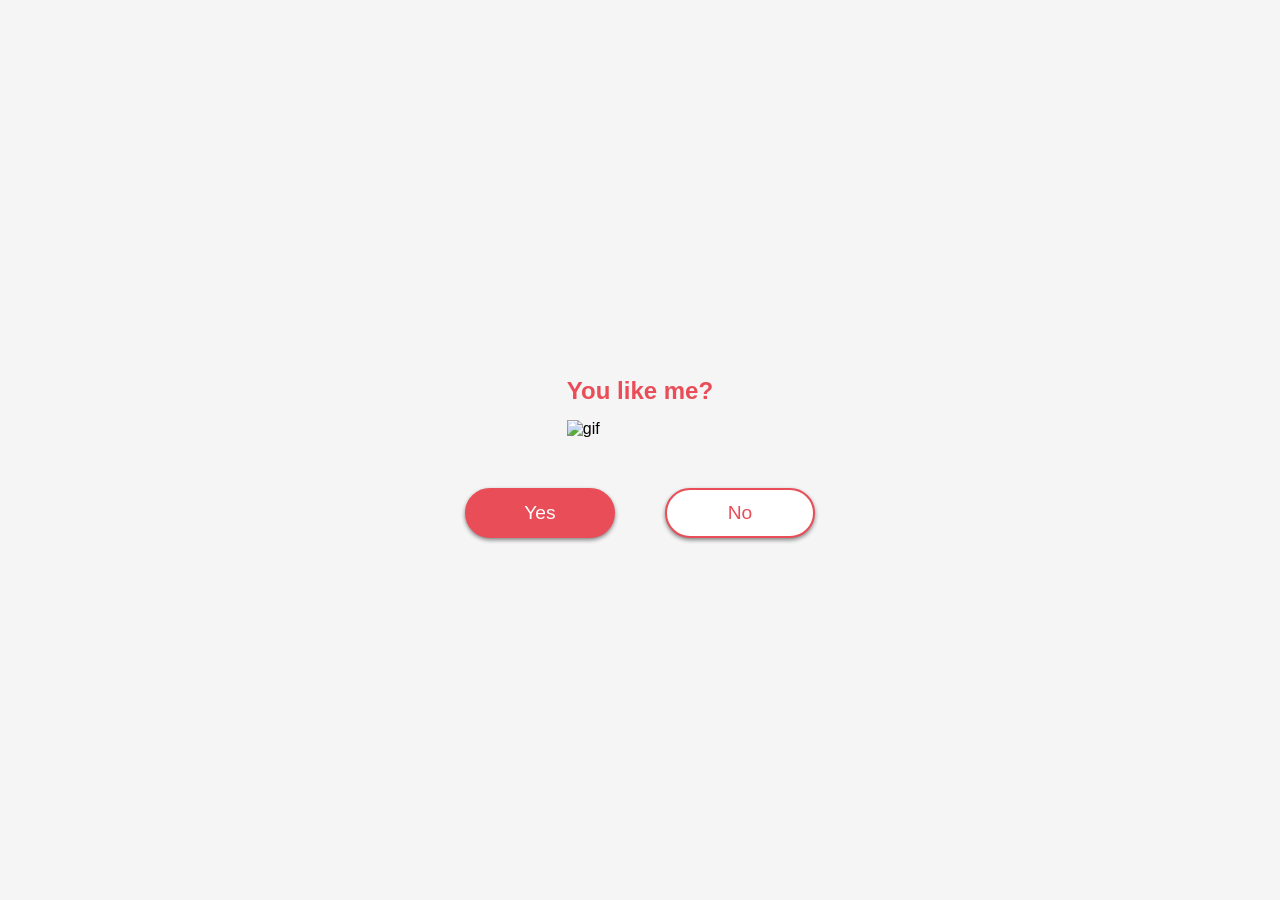
==== index.html @ 22677df7 "Rename xan.html to index.html" ====
<!DOCTYPE html>
<html lang="en">
<head>
    <meta charset="UTF-8">
    <meta name="viewport" content="width=device-width, initial-scale=1.0">
    <title>Message for you</title>
    <link rel="stylesheet" href="xan.css">
</head>
<body>

    <div class="wrapper">
        <h2 class="question">You like me?</h2>
        
        <img class="gif" alt="gif" src="https://raw.githubusercontent.com/DzarelDeveloper/Img/main/gifyou.webp">

        <div class="btn-group">
            <button class="yes-btn">Yes</button>
            <button class="no-btn">No</button>
        </div> </div>

    <script src="xan.js"></script>
</body>
</html>
---- xan.css ----
/* Reset and Base Styles */
* {
  margin: 0;
  padding: 0;
  box-sizing: border-box;
}

body {
  display: flex;
  justify-content: center;
  align-items: center;
  min-height: 100vh;
  background: whitesmoke; /* Fixed: removed extra colon */
  font-family: Verdana, Geneva, Tahoma, sans-serif;
}

/* Image/GIF Container */
.gif {
  height: 100%;
  width: 100%;
}

/* Typography */
h2 {
  text-align: center;
  font-size: 1.5em;
  color: #e94d58;
  margin: 15px 0;
}

/* Button Layout */
.btn-group {
  width: 100%;
  height: 50px;
  display: flex;
  justify-content: center;
  margin-top: 50px;
  position: relative; /* Added to keep absolute buttons contained */
}

button {
  position: absolute;
  width: 150px;
  height: inherit;
  font-size: 1.2em;
  border-radius: 30px;
  outline: none;
  cursor: pointer;
  box-shadow: 0 2px 4px gray;
  border: 2px solid #e94d58;
  transition: 0.3s; /* Smooth transition for hover effects */
}

/* Left Button (Usually 'Yes') */
button:nth-child(1) {
  margin-left: -200px;
  background: #e94d58;
  color: white;
}

/* Right Button (Usually 'No') */
button:nth-child(2) {
  margin-right: -200px;
  background: white;
  color: #e94d58;
}
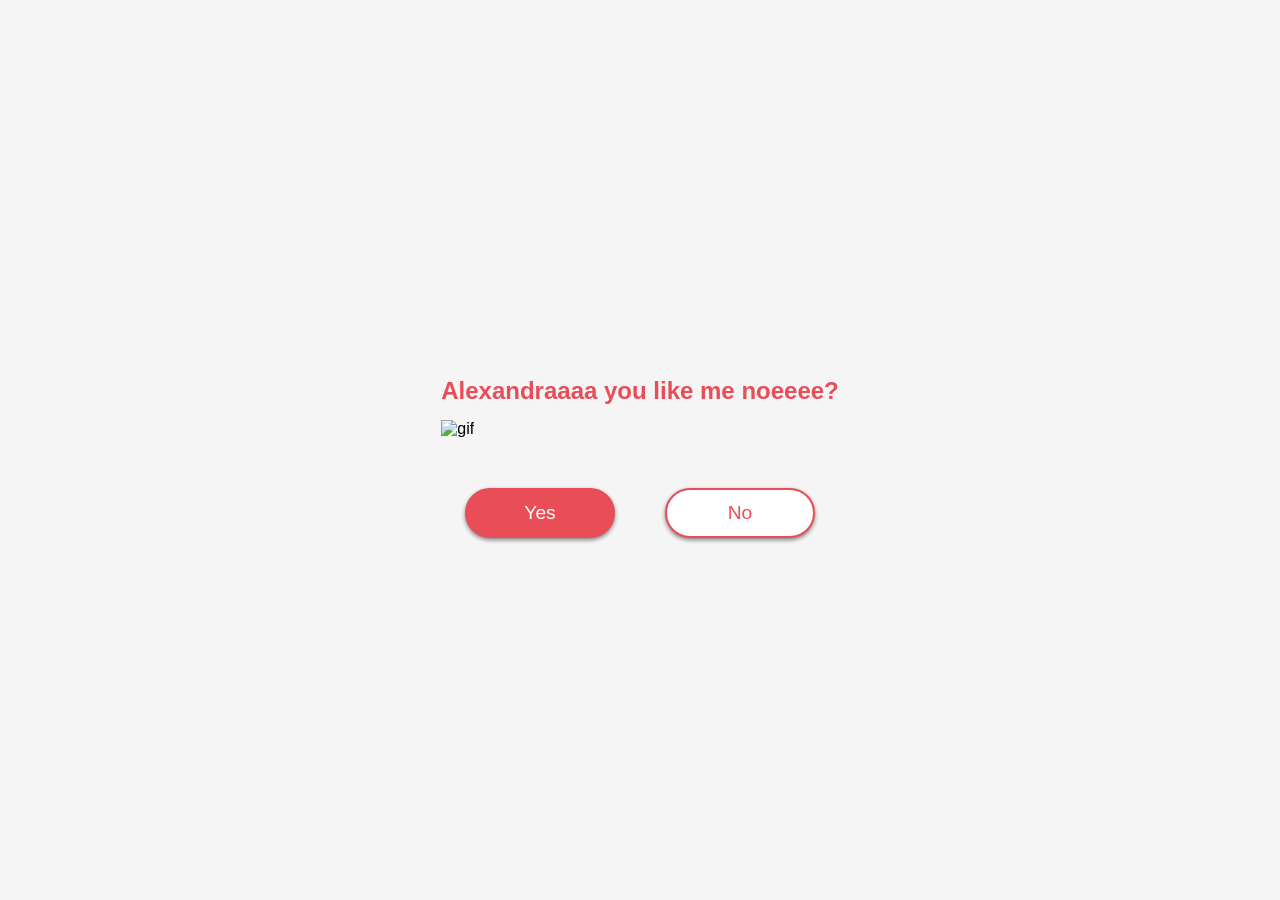
==== commit f470c4b5: "Update question text in index.html" ====
--- a/index.html
+++ b/index.html
@@ -9,7 +9,7 @@
 <body>
 
     <div class="wrapper">
-        <h2 class="question">You like me?</h2>
+        <h2 class="question">Alexandraaaa you like me noeeee?</h2>
         
         <img class="gif" alt="gif" src="https://raw.githubusercontent.com/DzarelDeveloper/Img/main/gifyou.webp">
 
